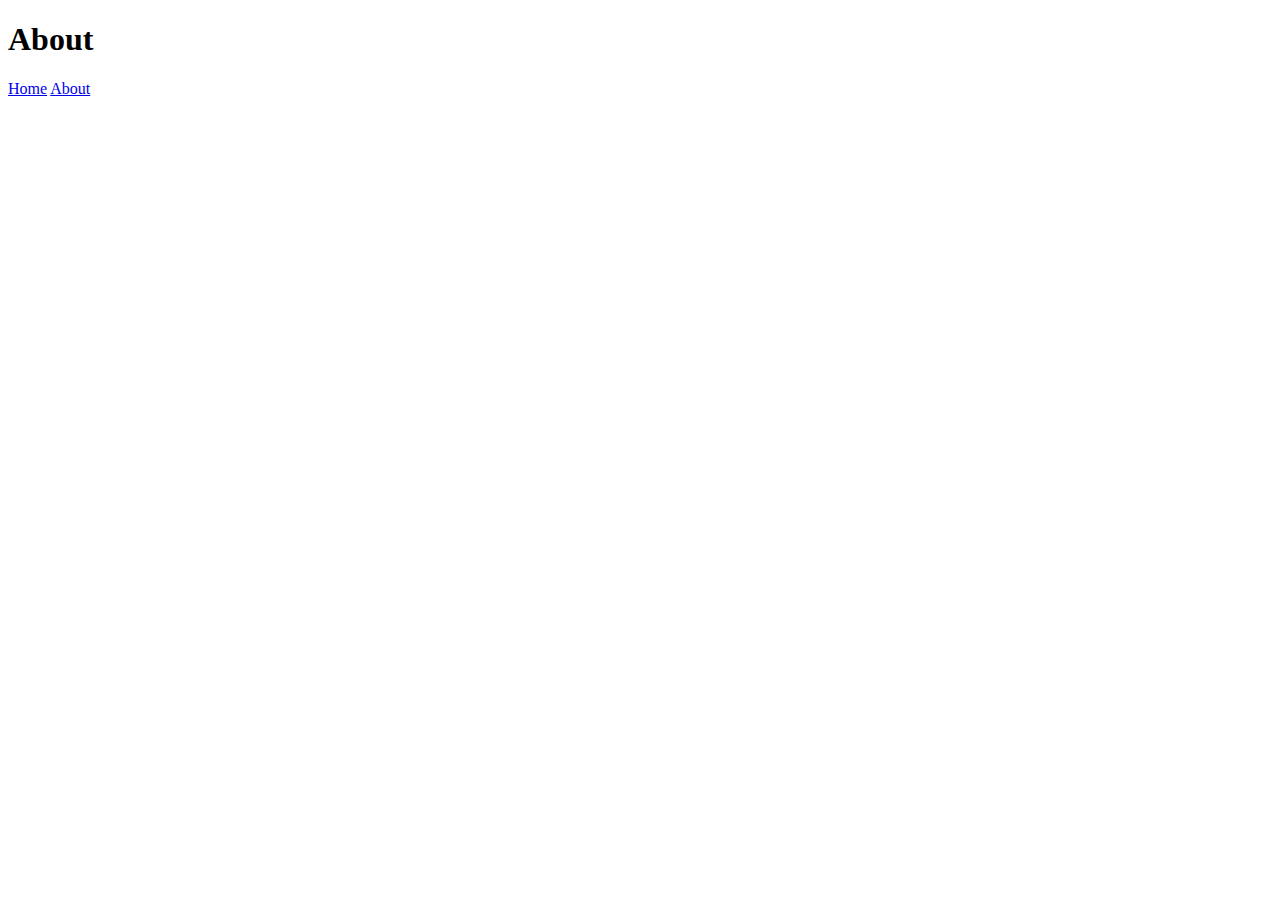
==== about.html @ 1f29f1fe "Create about.html" ====
<!DOCTYPE html>
<html>
  <head>
    <title>About this Game</title>
  </head>
  <body>
    <h1>About</h1>
    <nav>
      <a href="./index.html">Home</a>
      <a href="./about.html">About</a>
    </nav>
  </body>
</html>
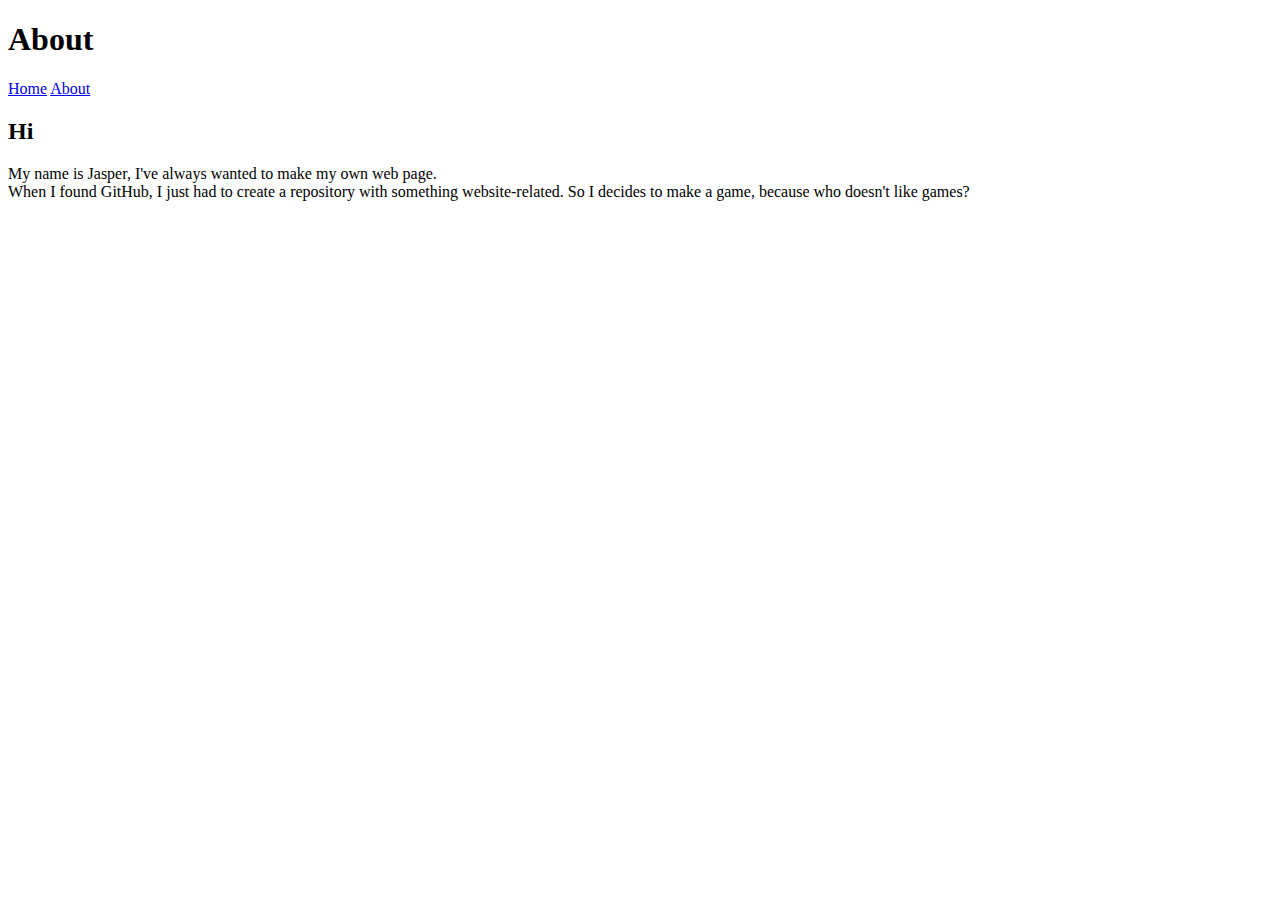
==== commit 89f281d7: "Update about.html" ====
--- a/about.html
+++ b/about.html
@@ -9,5 +9,9 @@
       <a href="./index.html">Home</a>
       <a href="./about.html">About</a>
     </nav>
+    <div id="About">
+      <h2>Hi</h2>
+      <p>My name is Jasper, I've always wanted to make my own web page. <br />When I found GitHub, I just had to create a repository with something website-related. So I decides to make a game, because who doesn't like games?</p>
+    </div>
   </body>
 </html>
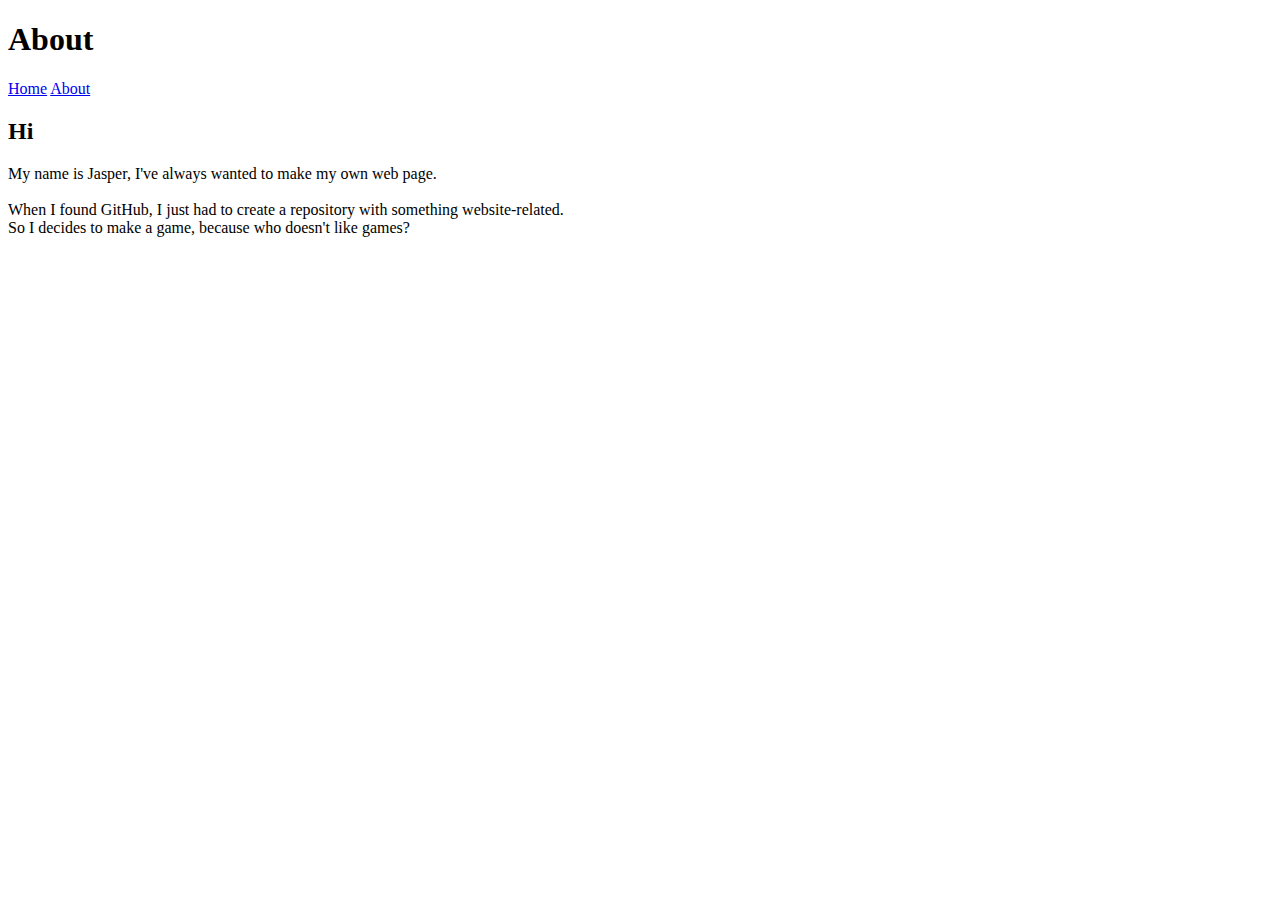
==== commit e3b7d6b9: "Update about.html" ====
--- a/about.html
+++ b/about.html
@@ -11,7 +11,7 @@
     </nav>
     <div id="About">
       <h2>Hi</h2>
-      <p>My name is Jasper, I've always wanted to make my own web page. <br />When I found GitHub, I just had to create a repository with something website-related. So I decides to make a game, because who doesn't like games?</p>
+      <p>My name is Jasper, I've always wanted to make my own web page. <br /><br />When I found GitHub, I just had to create a repository with something website-related. <br />So I decides to make a game, because who doesn't like games?</p>
     </div>
   </body>
 </html>
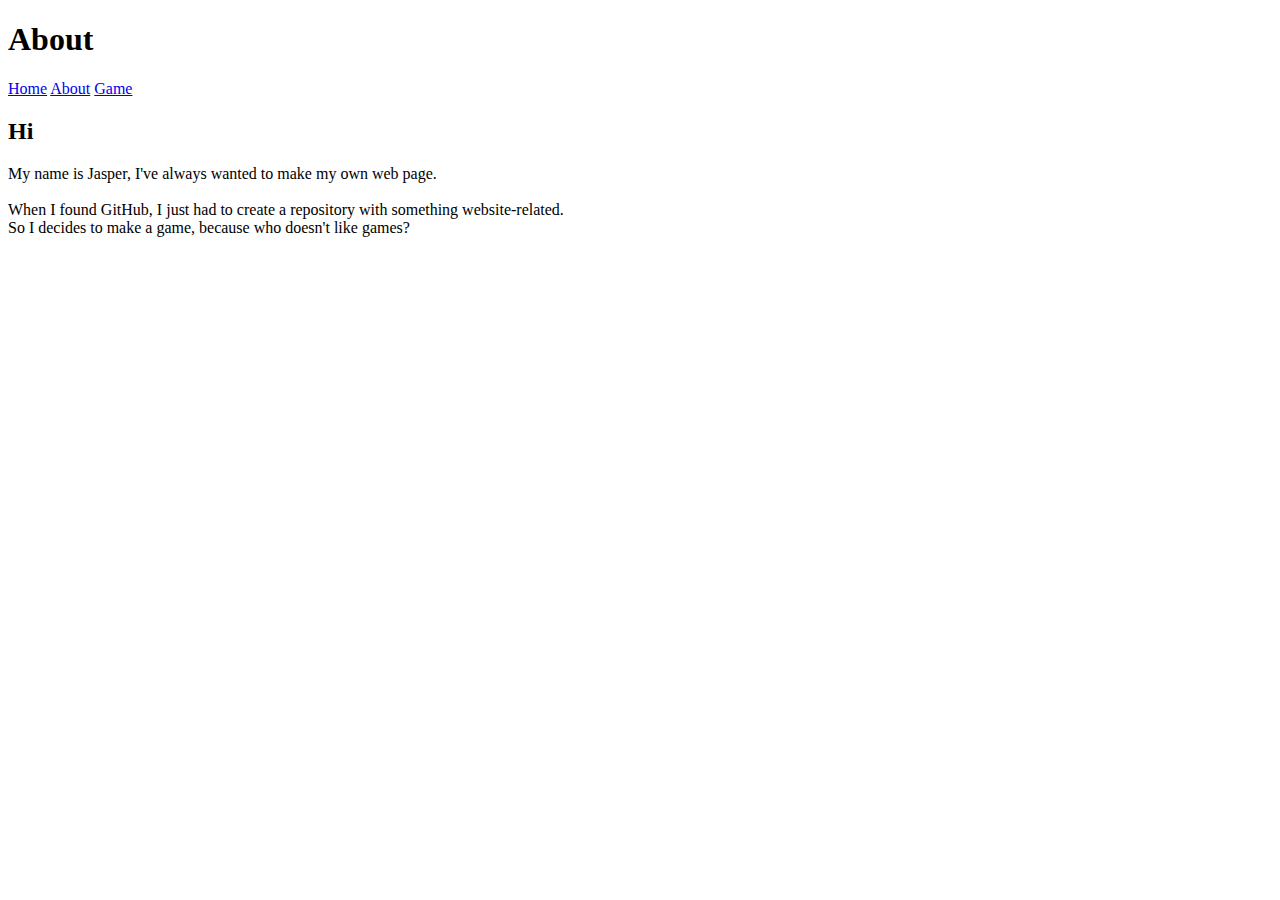
==== commit 1cd23431: "Update about.html" ====
--- a/about.html
+++ b/about.html
@@ -8,6 +8,7 @@
     <nav>
       <a href="./index.html">Home</a>
       <a href="./about.html">About</a>
+      <a href="./game.html">Game</a>
     </nav>
     <div id="About">
       <h2>Hi</h2>
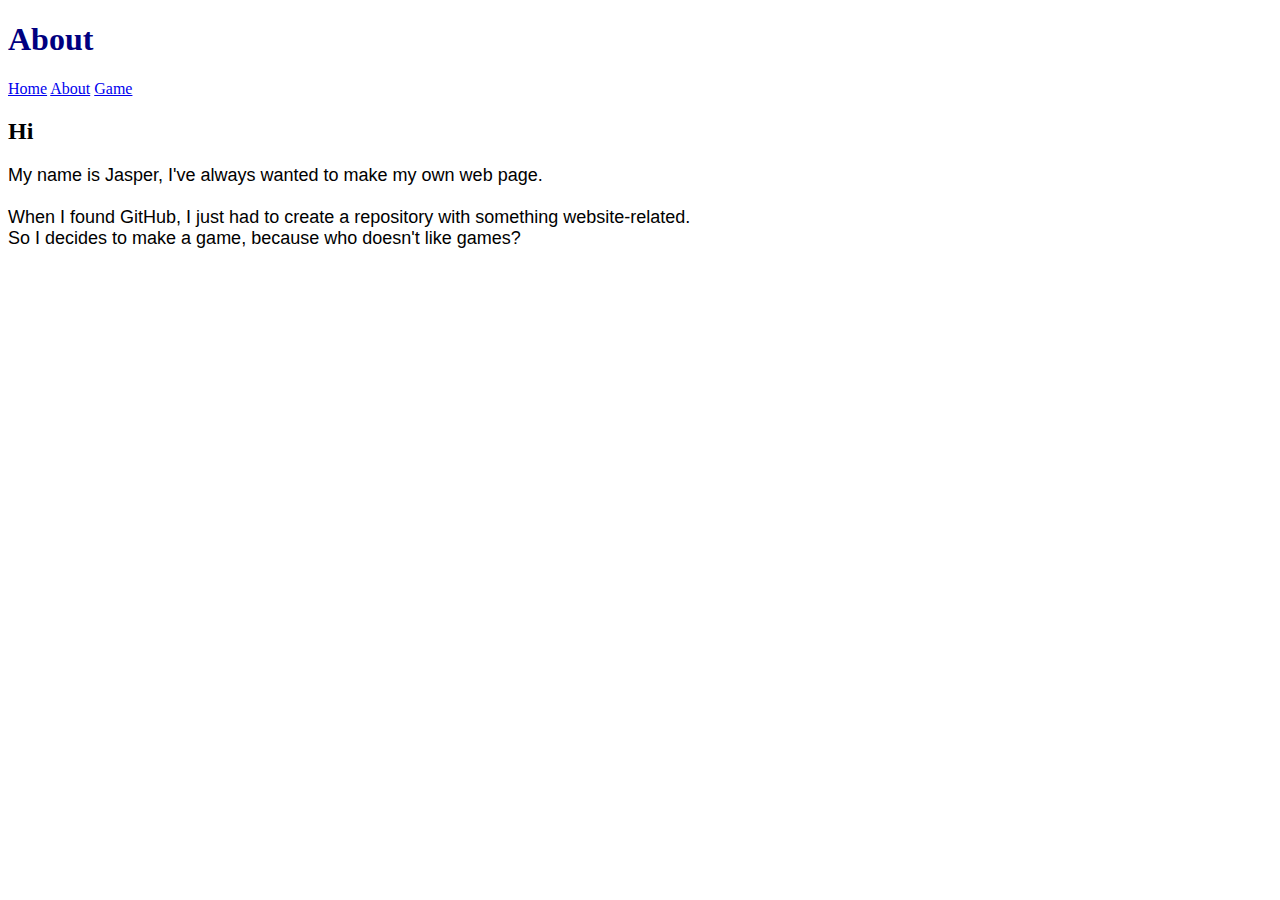
==== commit acaec246: "Update about.html" ====
--- a/about.html
+++ b/about.html
@@ -2,6 +2,7 @@
 <html>
   <head>
     <title>About this Game</title>
+    <link href="style.css" type="text/css" rel="stylesheet">
   </head>
   <body>
     <h1>About</h1>
--- a/style.css
+++ b/style.css
@@ -0,0 +1,9 @@
+p {
+  font-family: Arial;
+  font-size: 18px;
+}
+
+h1 {
+  font-family: cursive;
+  color: navy;
+}
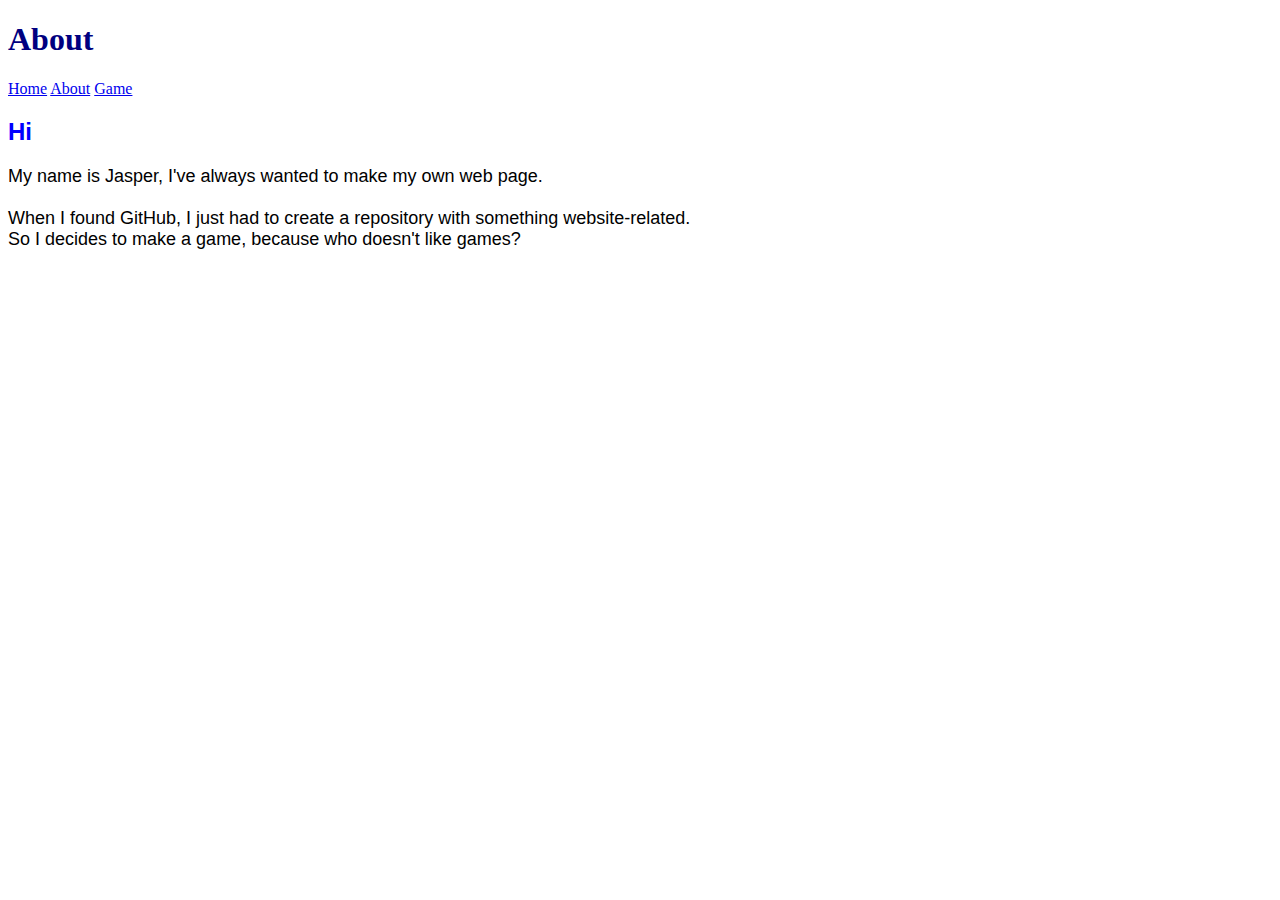
==== commit aaa00c0e: "Update about.html" ====
--- a/about.html
+++ b/about.html
@@ -11,7 +11,7 @@
       <a href="./about.html">About</a>
       <a href="./game.html">Game</a>
     </nav>
-    <div id="About">
+    <div>
       <h2>Hi</h2>
       <p>My name is Jasper, I've always wanted to make my own web page. <br /><br />When I found GitHub, I just had to create a repository with something website-related. <br />So I decides to make a game, because who doesn't like games?</p>
     </div>
--- a/style.css
+++ b/style.css
@@ -7,3 +7,8 @@
   font-family: cursive;
   color: navy;
 }
+
+h2 {
+  font-family: Helvetica;
+  color: blue;
+}
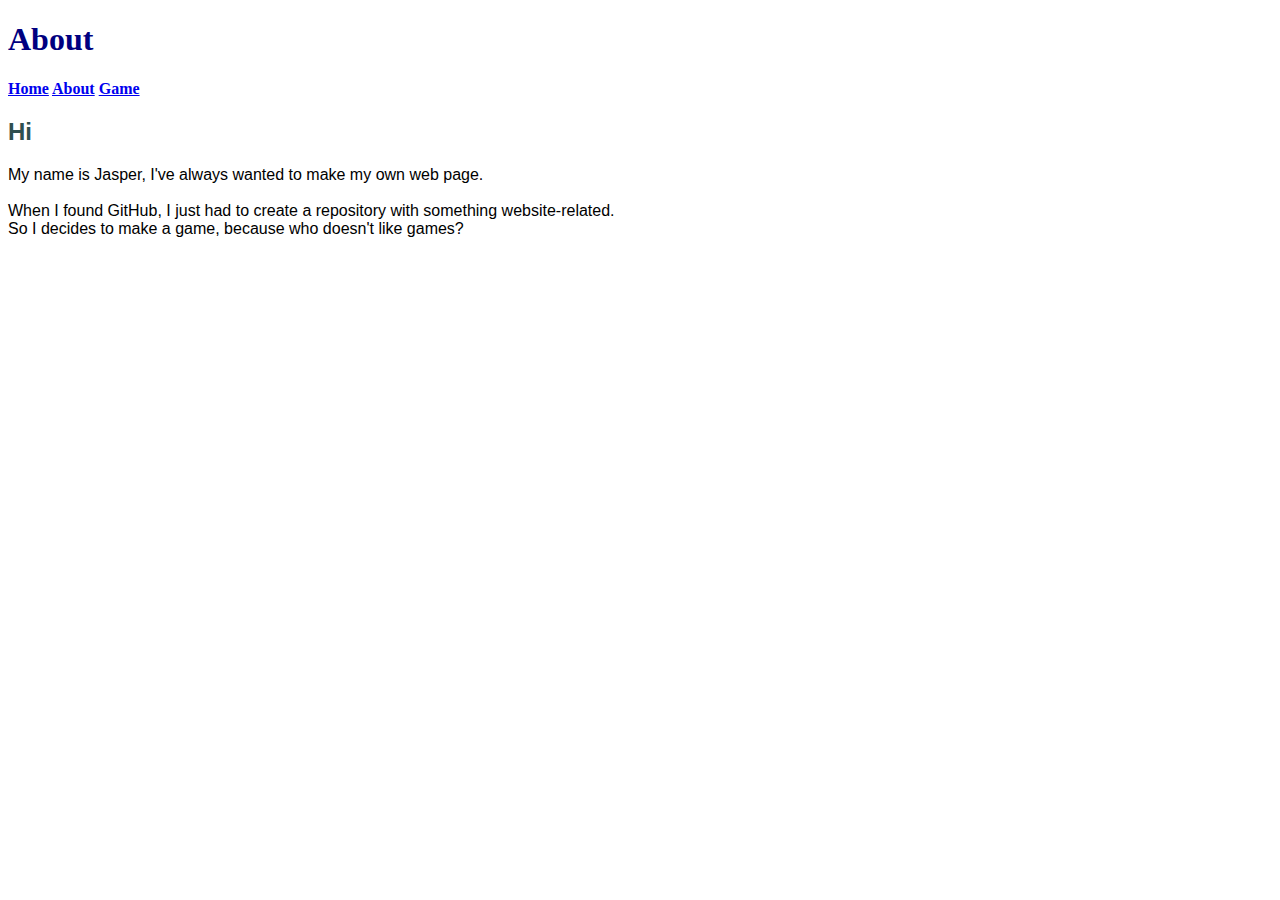
==== commit c1a1f315: "Update about.html" ====
--- a/about.html
+++ b/about.html
@@ -6,7 +6,7 @@
   </head>
   <body>
     <h1>About</h1>
-    <nav>
+    <nav class="navigation">
       <a href="./index.html">Home</a>
       <a href="./about.html">About</a>
       <a href="./game.html">Game</a>
--- a/style.css
+++ b/style.css
@@ -1,6 +1,6 @@
 p {
   font-family: Arial;
-  font-size: 18px;
+  font-size: 16px;
 }
 
 h1 {
@@ -10,5 +10,11 @@
 
 h2 {
   font-family: Helvetica;
-  color: blue;
+  color: DarkSlateGray;
 }
+
+.navigation {
+  font-weight: bold;
+  color: black;
+  font-family: serif;
+}
